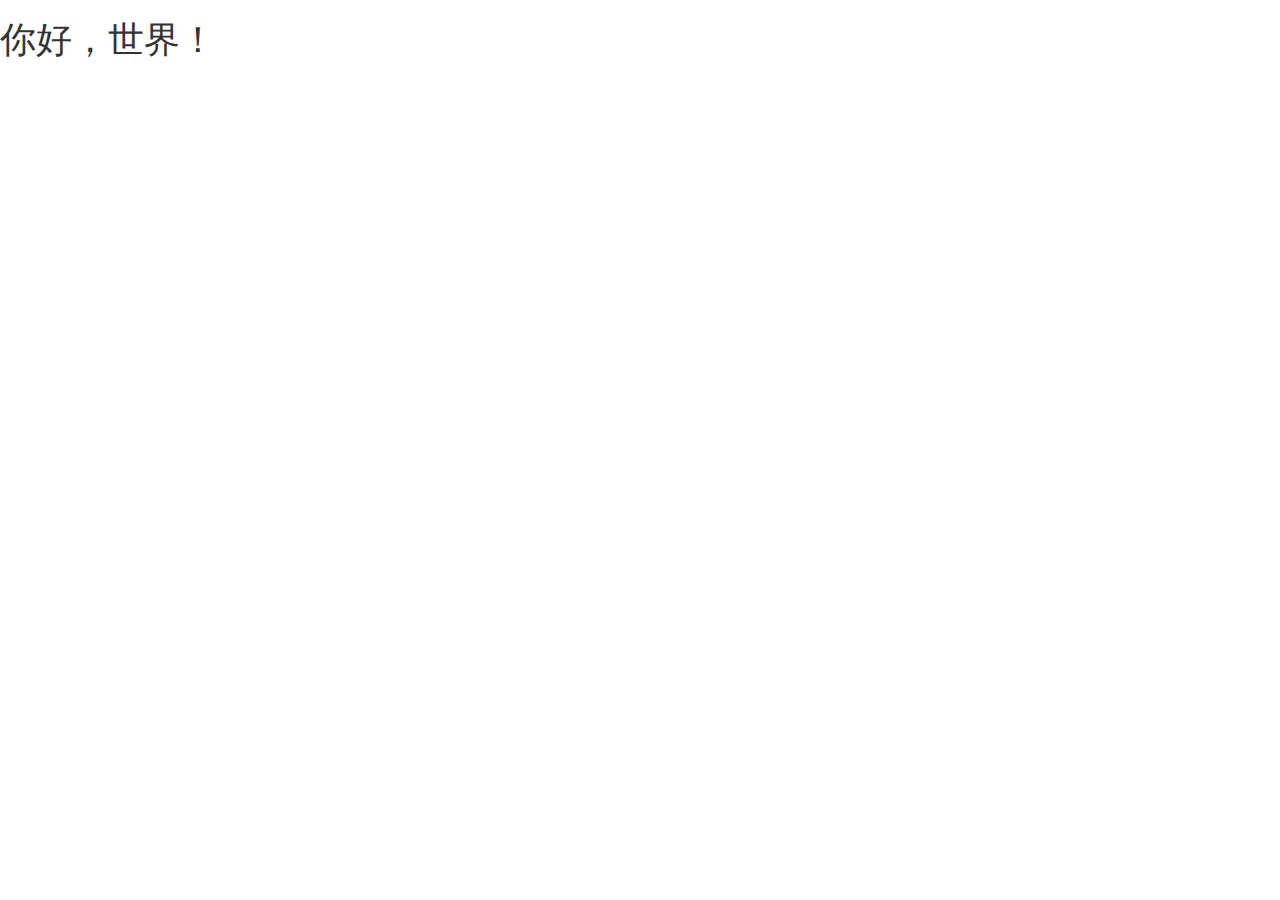
==== web/index.html @ 1721b5c0 "1" ====
<!DOCTYPE html>
<html lang="zh-Hant-TW">
  <head>
    <meta charset="utf-8">
    <meta http-equiv="X-UA-Compatible" content="IE=edge">
    <meta name="viewport" content="width=device-width, initial-scale=1">
    <!-- 上述3个meta标签*必须*放在最前面，任何其他内容都*必须*跟随其后！ -->
    <title>Bootstrap 101 Template</title>

    <!-- Bootstrap -->
    <link href="css/bootstrap.min.css" rel="stylesheet">

    <!-- HTML5 shim and Respond.js for IE8 support of HTML5 elements and media queries -->
    <!-- WARNING: Respond.js doesn't work if you view the page via file:// -->
    <!--[if lt IE 9]>
      <script src="https://cdn.bootcss.com/html5shiv/3.7.3/html5shiv.min.js"></script>
      <script src="https://cdn.bootcss.com/respond.js/1.4.2/respond.min.js"></script>
    <![endif]-->
  <!-- jQuery (necessary for Bootstrap's JavaScript plugins) -->
    <script src="js/jquery.min.js"></script>
  </head>
  <body>
    <h1>你好，世界！</h1>

    
    <!-- Include all compiled plugins (below), or include individual files as needed -->
    <script src="js/bootstrap.min.js"></script>
  </body>
</html>
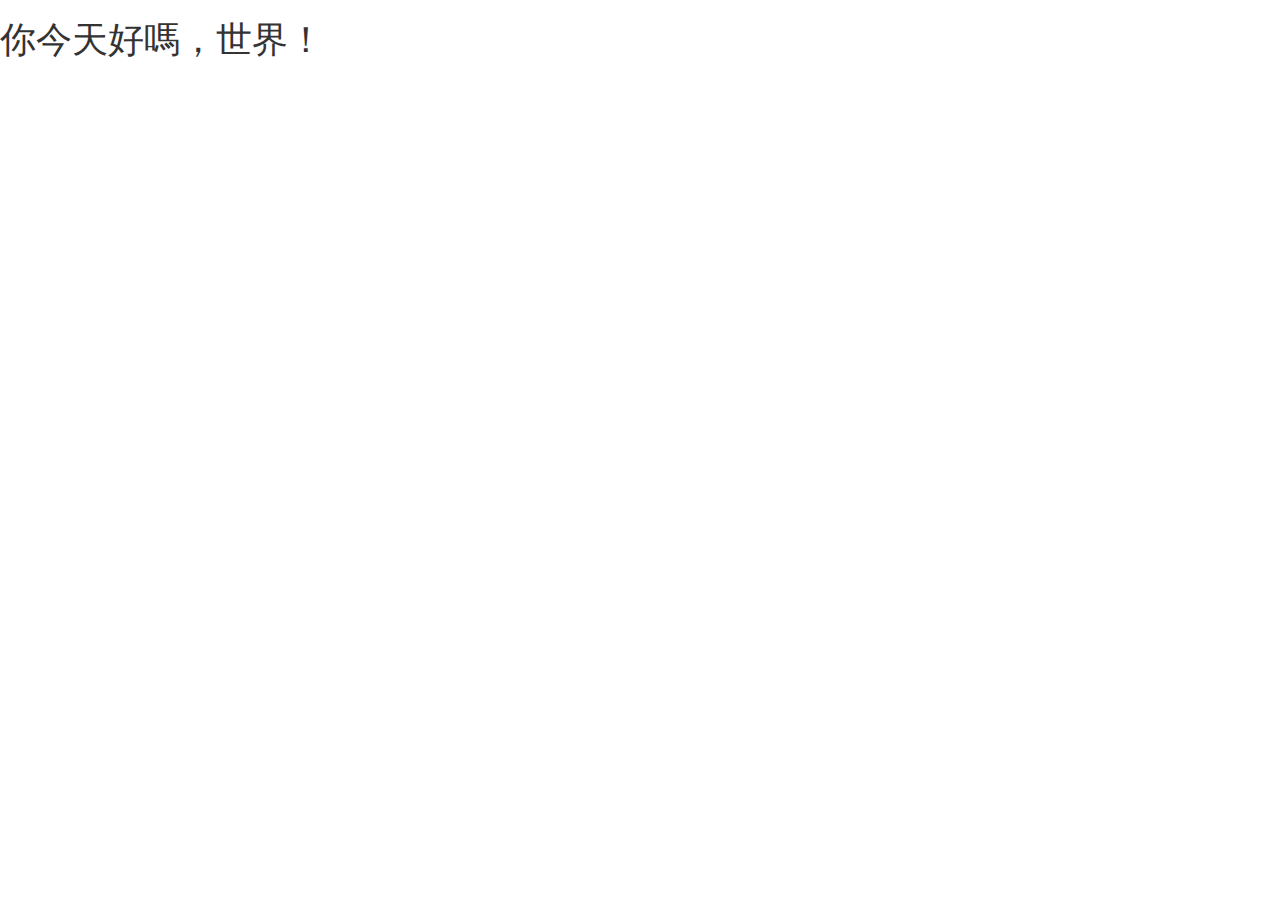
==== commit 2fd7c16f: "1" ====
--- a/web/index.html
+++ b/web/index.html
@@ -20,7 +20,7 @@
     <script src="js/jquery.min.js"></script>
   </head>
   <body>
-    <h1>你好，世界！</h1>
+    <h1>你今天好嗎，世界！</h1>
 
     
     <!-- Include all compiled plugins (below), or include individual files as needed -->
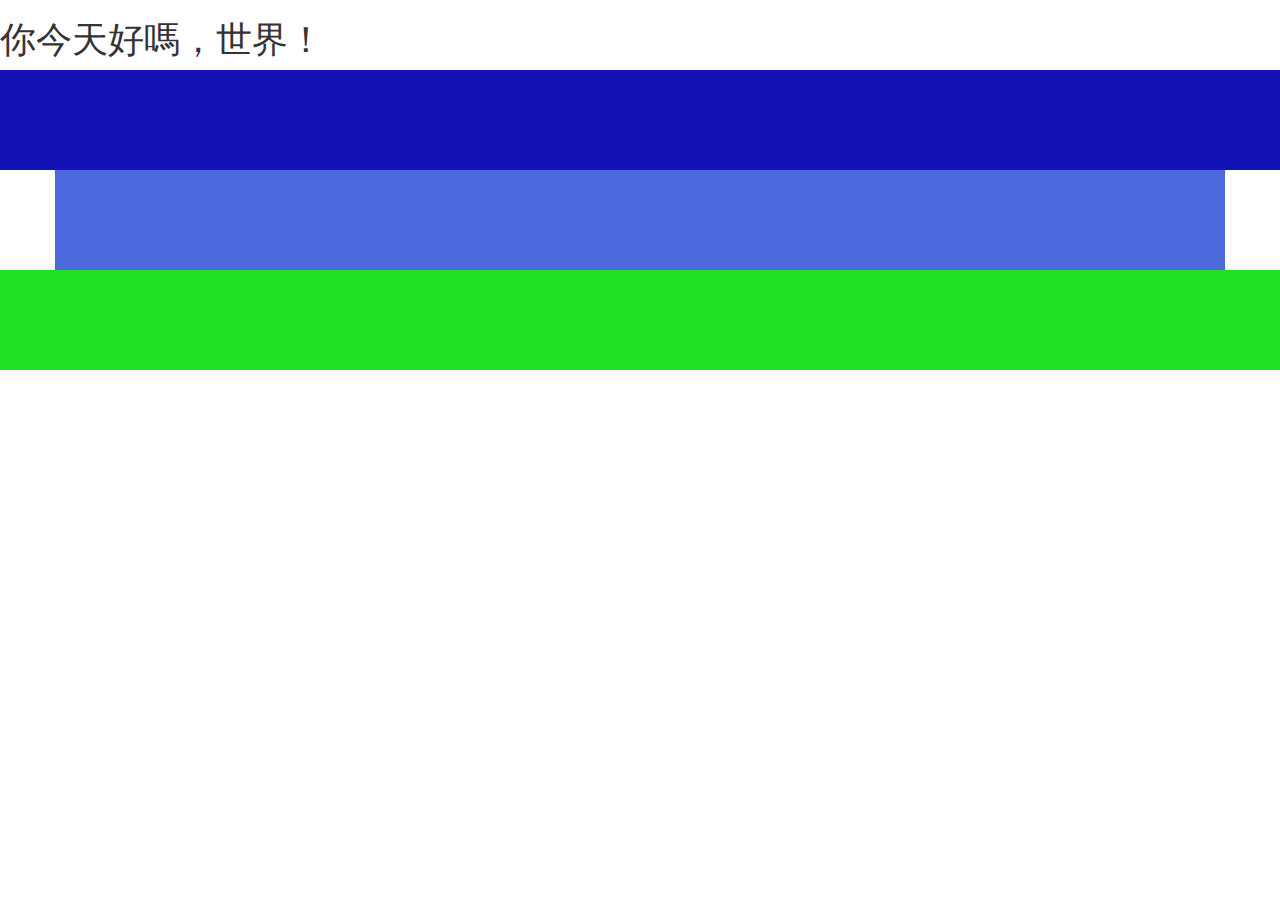
==== commit c280b5d0: "1" ====
--- a/web/index.html
+++ b/web/index.html
@@ -9,6 +9,8 @@
 
     <!-- Bootstrap -->
     <link href="css/bootstrap.min.css" rel="stylesheet">
+    <!-- 自訂樣式表 -->
+    <link rel="stylesheet" type="text/css" href="css/style.css">
 
     <!-- HTML5 shim and Respond.js for IE8 support of HTML5 elements and media queries -->
     <!-- WARNING: Respond.js doesn't work if you view the page via file:// -->
@@ -21,6 +23,10 @@
   </head>
   <body>
     <h1>你今天好嗎，世界！</h1>
+    <div></div>
+    <div style="height: 100px;background-color: #1312B5"></div>
+    <div class="container"></div>
+    <div class="container-fluid"></div>
 
     
     <!-- Include all compiled plugins (below), or include individual files as needed -->
--- a/web/css/style.css
+++ b/web/css/style.css
@@ -0,0 +1,8 @@
+.container{
+  height: 100px;
+  background-color: #4B68DC;
+}
+.container-fluid{
+  height: 100px;
+  background-color: #1FE025;
+}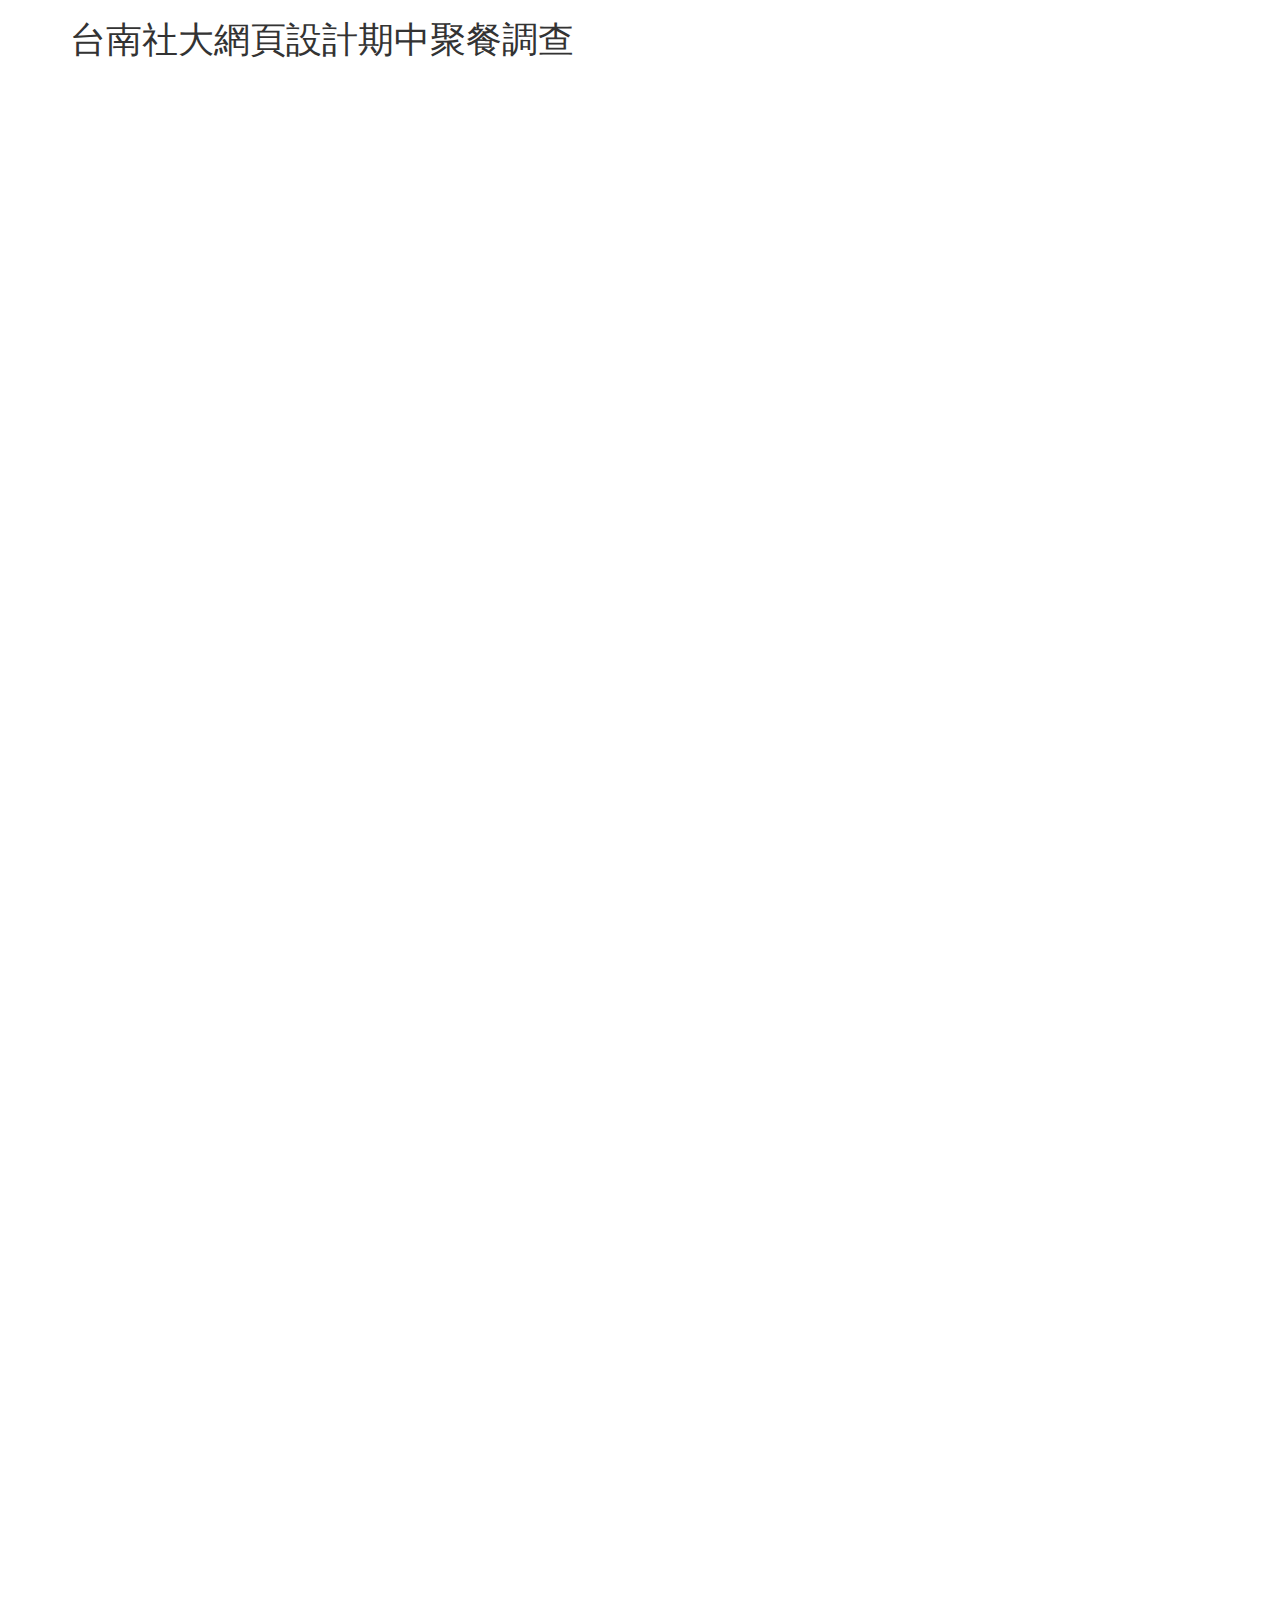
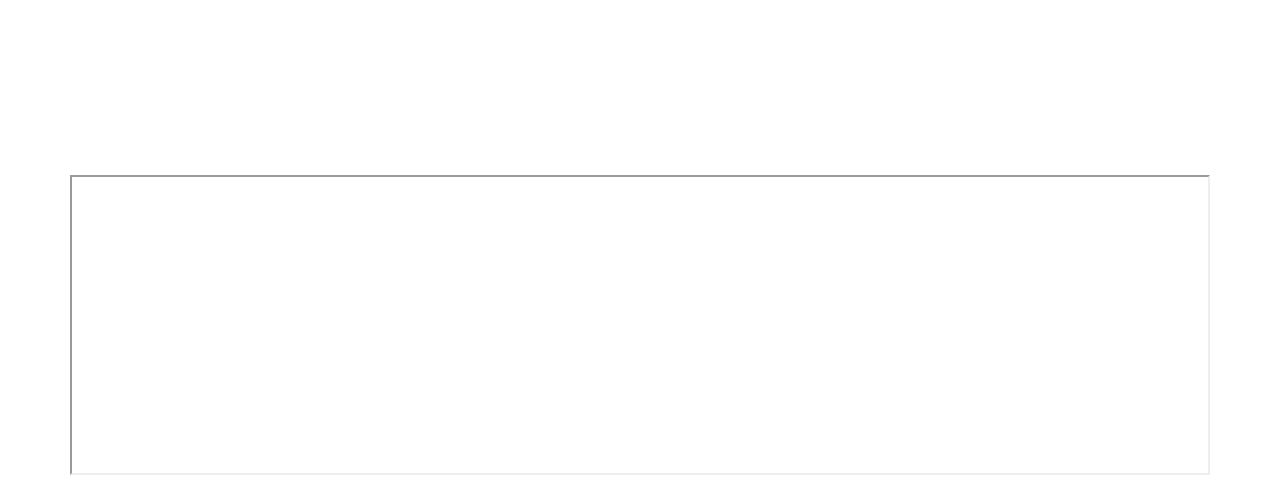
==== commit 3e4b7534: "1" ====
--- a/web/index.html
+++ b/web/index.html
@@ -1,3 +1,4 @@
+
 <!DOCTYPE html>
 <html lang="zh-Hant-TW">
   <head>
@@ -18,17 +19,24 @@
       <script src="https://cdn.bootcss.com/html5shiv/3.7.3/html5shiv.min.js"></script>
       <script src="https://cdn.bootcss.com/respond.js/1.4.2/respond.min.js"></script>
     <![endif]-->
-  <!-- jQuery (necessary for Bootstrap's JavaScript plugins) -->
+    <!-- jQuery (necessary for Bootstrap's JavaScript plugins) -->
     <script src="js/jquery.min.js"></script>
+    <style type="text/css">
+      
+    </style>
   </head>
   <body>
-    <h1>你今天好嗎，世界！</h1>
-    <div></div>
-    <div style="height: 100px;background-color: #1312B5"></div>
-    <div class="container"></div>
-    <div class="container-fluid"></div>
+    <div class="container">
+      <h1>台南社大網頁設計期中聚餐調查</h1>
+     <iframe src="https://docs.google.com/forms/d/e/1FAIpQLScE-gh1GWPqaVIOIFL84KN5z8HBAhICXQSprFFmd4QUcDevgg/viewform?embedded=true" style="width:100%;height:1700px;" frameborder="0" marginheight="0" marginwidth="0">載入中…</iframe>
+      
+    </div>
+    <div class="container">
+      <iframe src="https://docs.google.com/spreadsheets/d/13iNrbMY0FlVFNivpMKVbD_C6vSoVtCk7iZUN68vczEE/pubhtml?gid=1078907029&amp;single=true&amp;widget=true&amp;headers=false" style="width:100%;height:300px;" ></iframe>
+    </div>
 
-    
+
+
     <!-- Include all compiled plugins (below), or include individual files as needed -->
     <script src="js/bootstrap.min.js"></script>
   </body>
--- a/web/css/style.css
+++ b/web/css/style.css
@@ -1,8 +1,8 @@
-.container{
+/*.container{
   height: 100px;
   background-color: #4B68DC;
 }
 .container-fluid{
   height: 100px;
   background-color: #1FE025;
-}+}*/